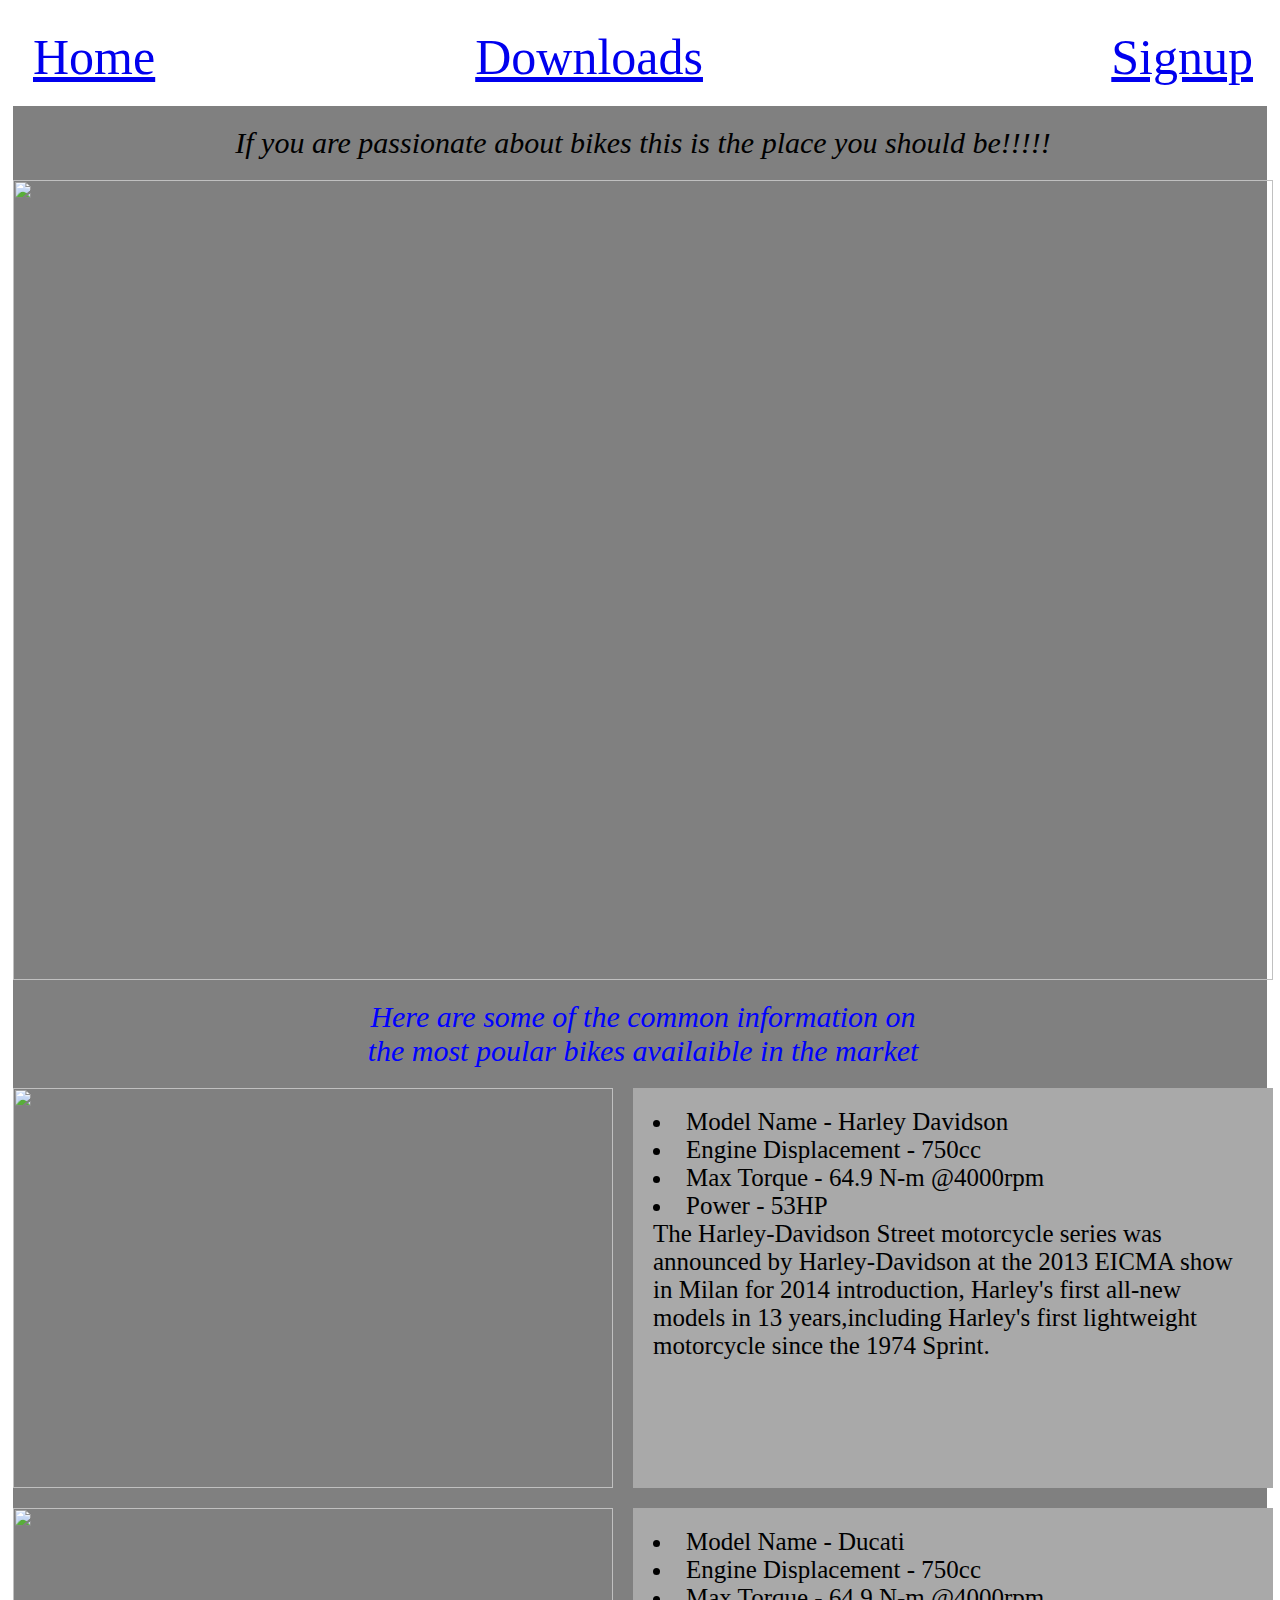
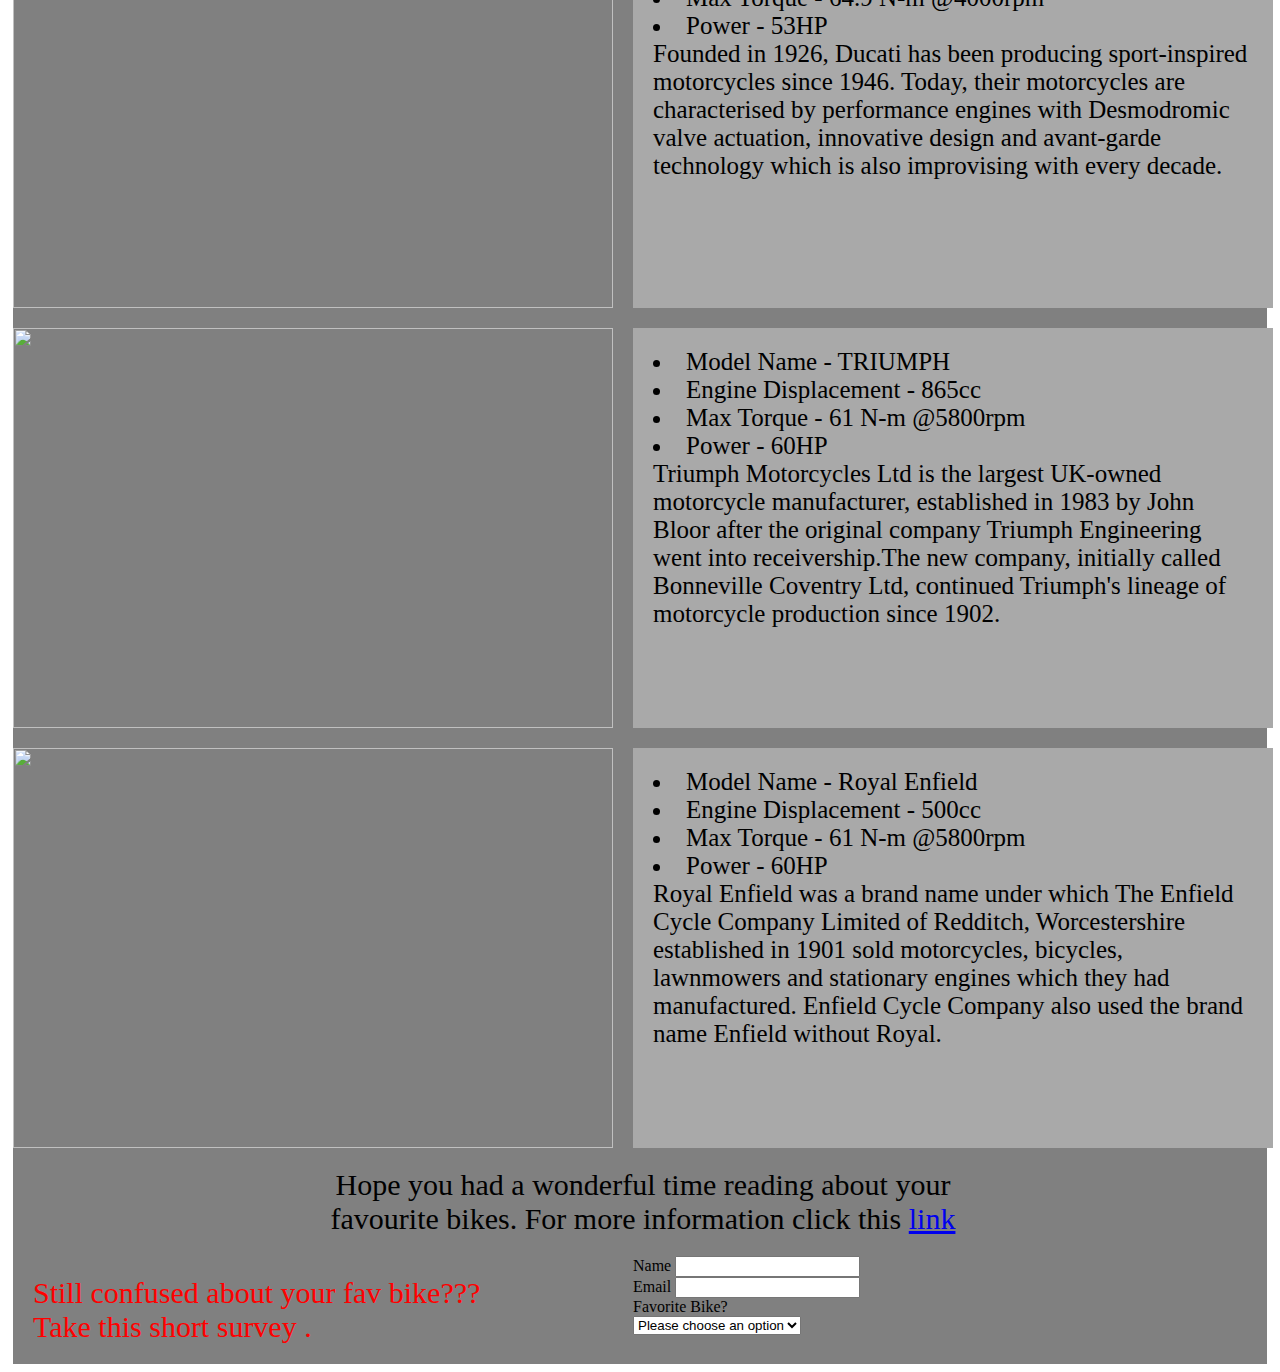
==== sprint_1/index.html @ 9793b790 "projeect" ====
<html>

<div id ="count">

<div class ="class1">

<div id ="count2"><a href ="https://en.wikipedia.org/wiki/Superbike_racing">Home</a></div>
<div id ="count3"><a href ="https://unsplash.com/s/photos/motorbike">Downloads</a></div>
<div id ="count4"><a href ="https://forms.gle/m85V4q2ejBfBHN1b7">Signup</a></div>
</div>



<div class ="class2">If you are passionate about bikes this is the place you should be!!!!!</div>
<div id ="id2"><img id ="id1" src="/home/gaurav/Downloads/john-torcasio-knDdOAbLKJE-unsplash.jpg"></div>

<div class ="class3">Here are some of the common information on<br>the most poular bikes availaible in the market</div>







<div class ="class4"><img class ="class5" src ="/home/gaurav/Downloads/daniel-thurler-YRGsG4oiNIg-unsplash.jpg"></div>
<div class= "class6">
    <li>Model Name - Harley Davidson </li>
    <li>Engine Displacement - 750cc</li>
    <li >Max Torque - 64.9 N-m @4000rpm</liMax>
    <li>Power - 53HP</li>
The Harley-Davidson Street motorcycle series was announced by Harley-Davidson at the 2013 EICMA show in Milan for 2014 introduction, Harley's first all-new models in 13 years,including Harley's first lightweight motorcycle since the 1974 Sprint.
</div>




<div class ="class4"><img class ="class5" src ="/home/gaurav/Downloads/kirill-petropavlov-f_gCjlNcVWo-unsplash.jpg"></div>
<div class= "class7">
    <li>Model Name - Ducati </li>
    <li>Engine Displacement - 750cc</li>
    <li >Max Torque - 64.9 N-m @4000rpm</liMax>
    <li>Power - 53HP</li>

Founded in 1926, Ducati has been producing sport-inspired motorcycles since 1946. Today, their motorcycles are characterised by performance engines with Desmodromic valve actuation, innovative design and avant-garde technology which is also improvising with every decade.
</div>





<div class ="class4"><img class ="class5" src ="/home/gaurav/Downloads/drew-beamer-yM4tDP4_fC0-unsplash.jpg"></div>
<div class= "class8">
    <li>Model Name - TRIUMPH </li>
    <li>Engine Displacement - 865cc</li>
    <li >Max Torque - 61 N-m @5800rpm</liMax>
    <li>Power - 60HP</li>

Triumph Motorcycles Ltd is the largest UK-owned motorcycle manufacturer, established in 1983 by John Bloor after the original company Triumph Engineering went into receivership.The new company, initially called Bonneville Coventry Ltd, continued Triumph's lineage of motorcycle production since 1902.
</div>


<div class ="class4"><img class ="class5" src ="/home/gaurav/Downloads/vamsi-konduri-jjAAiZFooQg-unsplash.jpg"></div>

<div class= "class8">
    <li>Model Name - Royal Enfield </li>
    <li>Engine Displacement - 500cc</li>
    <li >Max Torque - 61 N-m @5800rpm</liMax>
    <li>Power - 60HP</li>

    Royal Enfield was a brand name under which The Enfield Cycle Company Limited of Redditch, Worcestershire established in 1901 sold motorcycles, bicycles, lawnmowers and stationary engines which they had manufactured. Enfield Cycle Company also used the brand name Enfield without Royal.



</div>

<div id ="id3">Hope you had a wonderful time reading about your <br>favourite bikes. For more information click this <a href="https://en.wikipedia.org/wiki/Motorcycle">link</a></div>



<div id ="id4">

    Still confused about your fav bike???<br>

    Take this short survey .


</div>

<div id ="id5">
    <form>

    <div><label>Name</label>
    <input type ="text">
    </div>

    <div><label>Email</label>
    <input type ="email">
    </div>

    <div><label>Favorite Bike?<br></label>
    <select>
        <option >Please choose an option</option>
        <option>Harley-Davidson</option>
        <option>Triumph</option>
        <option>Ducati</option>
        <option>Royal Enfield</option>
    </select>
    </div>

    </form>
    
   
</div>

</div>


































</html>





<head>

    <style type ="text/css">
    
#count{background-color:grey;margin-left:5px;margin-right: 5px;
display: grid;grid-template-columns: auto auto;grid-row: 100px 50px 500px 50px 400px 400px 400px 400px 400px 4000px 400px;grid-gap: 20px;
;

}


.class1{font-size: 50px;text-align: center;grid-area: 1/1/2/span 2;background-color:white}

.class2{font-size: 30px;font-style: italic;text-align: center;grid-area: 2/1/3/span 2;}

.class3{font-size: 30px;text-align: center;grid-area: 4/1/5/span 2;font-style: oblique;color: blue;}

.class5{width:600px;height:400px}

.class6,.class7,.class8{font-size: 25px;background-color: darkgrey;text-align:left;padding:20px}

.class10{text-align:right}



#count2,#count3{color:red;text-align: left;margin:20px;float:left}
#count4{float:right;margin:20px;text-align: right;}
#count3{margin-left: 300px;}



#id2{grid-area: 3/1/4/span 2;}
#id1{width:1260px;height:800px}
#id3{grid-area: 9/1/ span 1/span 2;text-align: center; font-size: 30px;}
#id4{color:red; font-size: 30px;padding:20px}


@media(max-width:992px){


   #id1,.class5{height:400;width:600px} 
   #count2{clear:left}
   #count{clear:right}
}




@media(max-width: 748px){

#id1,.class5{width:350px;height:350px}
#count2,#count3,#count4{margin:30px}
#count4{clear:right}
#count{display:flex;flex-direction: column;}    
}

    
    
</style>
</head>
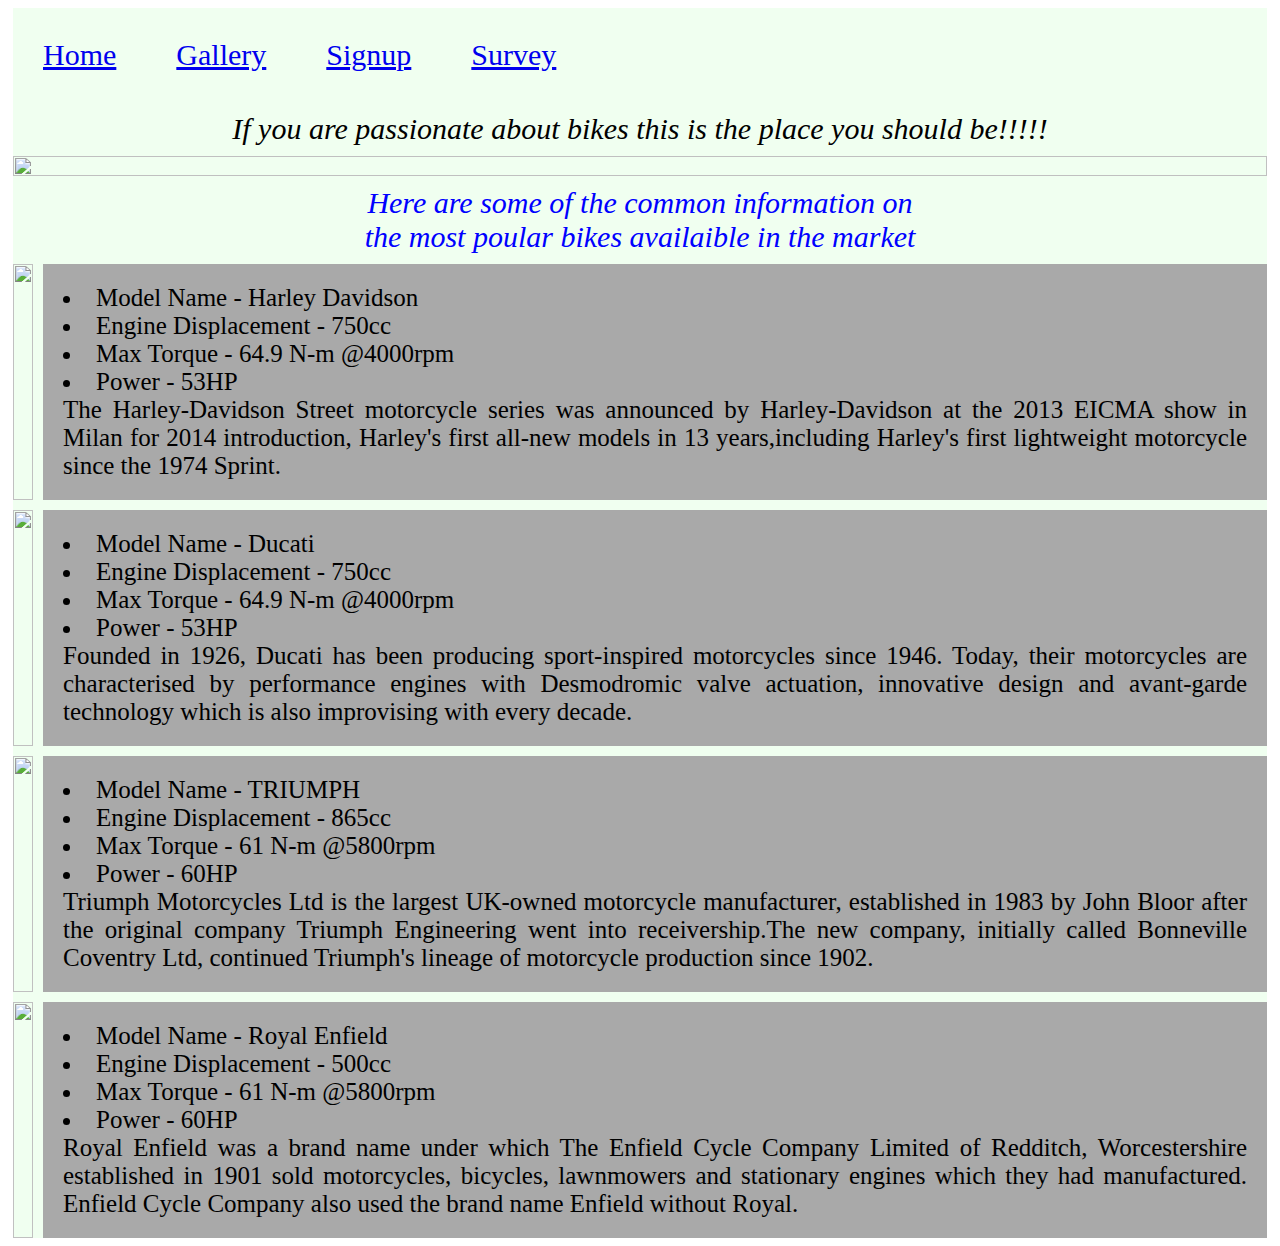
==== commit 8453c3f5: "new chnages" ====
--- a/sprint_1/index.html
+++ b/sprint_1/index.html
@@ -5,9 +5,11 @@
 
 <div class ="class1">
 
-<div id ="count2"><a href ="https://en.wikipedia.org/wiki/Superbike_racing">Home</a></div>
-<div id ="count3"><a href ="https://unsplash.com/s/photos/motorbike">Downloads</a></div>
-<div id ="count4"><a href ="https://forms.gle/m85V4q2ejBfBHN1b7">Signup</a></div>
+<div id ="count2"><a href ="file:///home/gaurav/projects/masai/sprint_1/index.html">Home</a></div>
+<div id ="count3"><a href ="file:///home/gaurav/projects/masai/sprint_1/gallery.html">Gallery</a></div>
+<div id ="count4"><a href ="file:///home/gaurav/projects/masai/sprint_1/form.html">Signup</a></div>
+<div id ="count6"><a href ="file:///home/gaurav/projects/masai/sprint_1/Survey.html">Survey</a></div>
+
 </div>
 
 
@@ -74,44 +76,7 @@
 
 </div>
 
-<div id ="id3">Hope you had a wonderful time reading about your <br>favourite bikes. For more information click this <a href="https://en.wikipedia.org/wiki/Motorcycle">link</a></div>
 
-
-
-<div id ="id4">
-
-    Still confused about your fav bike???<br>
-
-    Take this short survey .
-
-
-</div>
-
-<div id ="id5">
-    <form>
-
-    <div><label>Name</label>
-    <input type ="text">
-    </div>
-
-    <div><label>Email</label>
-    <input type ="email">
-    </div>
-
-    <div><label>Favorite Bike?<br></label>
-    <select>
-        <option >Please choose an option</option>
-        <option>Harley-Davidson</option>
-        <option>Triumph</option>
-        <option>Ducati</option>
-        <option>Royal Enfield</option>
-    </select>
-    </div>
-
-    </form>
-    
-   
-</div>
 
 </div>
 
@@ -158,43 +123,42 @@
 
     <style type ="text/css">
     
-#count{background-color:grey;margin-left:5px;margin-right: 5px;
-display: grid;grid-template-columns: auto auto;grid-row: 100px 50px 500px 50px 400px 400px 400px 400px 400px 4000px 400px;grid-gap: 20px;
+#count{background-color:honeydew;margin-left:5px;margin-right: 5px;
+display: grid;grid-template-columns: auto auto;grid-row: auto auto auto auto auto auto auto auto ;grid-gap: 10px;
 ;
 
 }
 
 
-.class1{font-size: 50px;text-align: center;grid-area: 1/1/2/span 2;background-color:white}
+.class1{font-size: 50px;grid-area: 1/1/2/span 2;}
 
-.class2{font-size: 30px;font-style: italic;text-align: center;grid-area: 2/1/3/span 2;}
+.class2{font-size: 30px;font-style: italic;text-align: center;grid-area: 2/1/3/span 2;color:black}
 
 .class3{font-size: 30px;text-align: center;grid-area: 4/1/5/span 2;font-style: oblique;color: blue;}
 
-.class5{width:600px;height:400px}
+.class5{width:100%}
 
-.class6,.class7,.class8{font-size: 25px;background-color: darkgrey;text-align:left;padding:20px}
+.class6,.class7,.class8{font-size: 25px;background-color: darkgrey;text-align:justify;padding:20px}
 
 .class10{text-align:right}
 
 
 
-#count2,#count3{color:red;text-align: left;margin:20px;float:left}
-#count4{float:right;margin:20px;text-align: right;}
-#count3{margin-left: 300px;}
+#count6,#count2,#count3{color:black;text-align: left;margin:20px;}
+#count2,#count3,#count4,#count6{float:left;margin:20px;padding:10px;text-decoration: none;}
+
 
 
 
 #id2{grid-area: 3/1/4/span 2;}
-#id1{width:1260px;height:800px}
-#id3{grid-area: 9/1/ span 1/span 2;text-align: center; font-size: 30px;}
-#id4{color:red; font-size: 30px;padding:20px}
+#id1{width:100%}
+
 
 
 @media(max-width:992px){
 
 
-   #id1,.class5{height:400;width:600px} 
+   #id1,.class5{width:100%;height:100%} 
    #count2{clear:left}
    #count{clear:right}
 }
@@ -204,12 +168,12 @@
 
 @media(max-width: 748px){
 
-#id1,.class5{width:350px;height:350px}
+#id1,.class5{width:100%}
 #count2,#count3,#count4{margin:30px}
 #count4{clear:right}
 #count{display:flex;flex-direction: column;}    
 }
-
+.class1{text-align: center;font-size: 30px;}
     
     
 </style>
